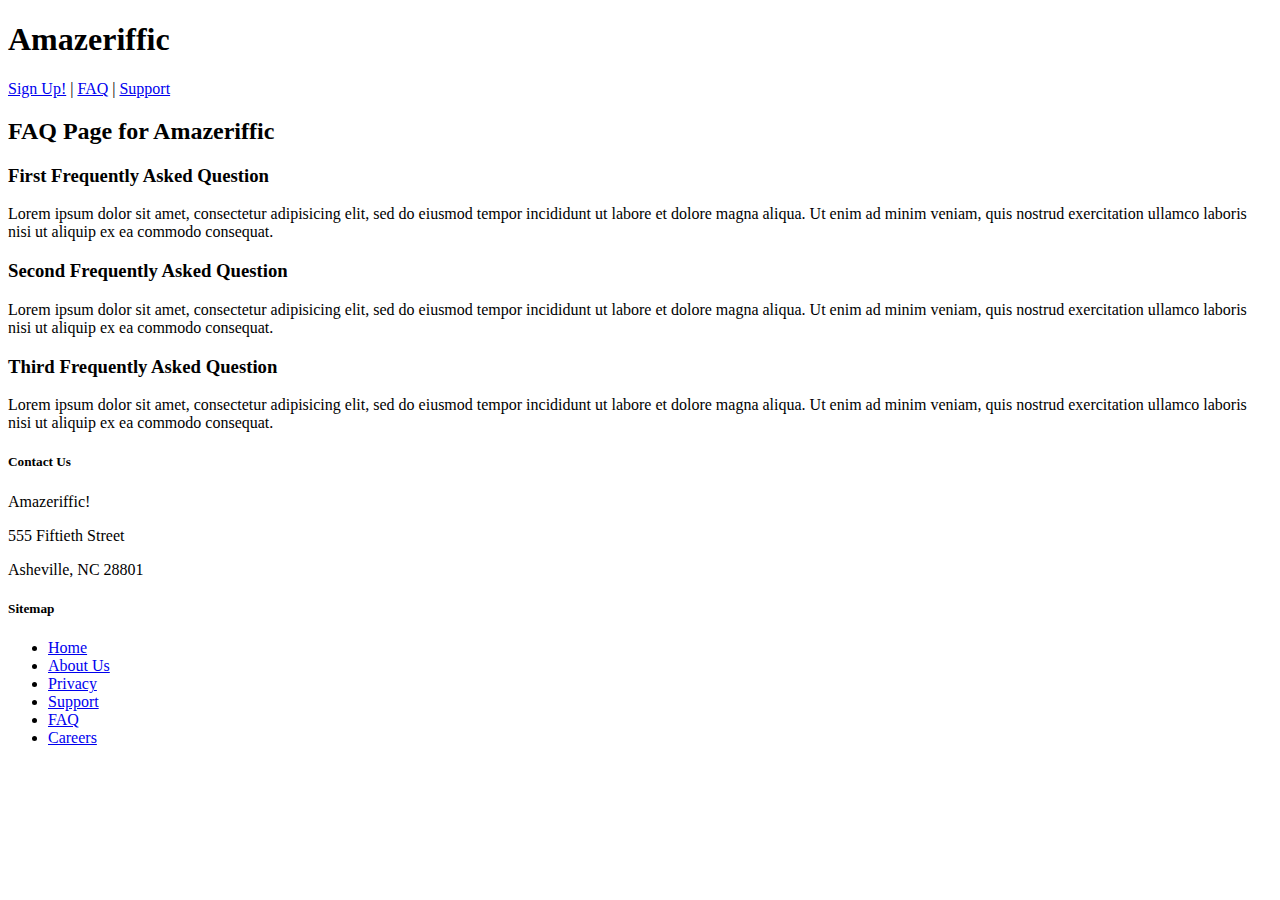
==== faq.html @ e053a9ae "Added FAQ page and ref to it" ====
<!DOCTYPE html>
<html>
  <head>
    <title>Amazeriffic</title>
  </head>

  <body>
    <header>
      <h1>Amazeriffic</h1>
      <nav>
        <a href="#">Sign Up!</a> |
        <a href="#">FAQ</a> |
        <a href="#">Support</a>
      </nav>
    </header>

    <main>
      <h2>FAQ Page for Amazeriffic</h2>

      <h3>First Frequently Asked Question</h3>
      <p>Lorem ipsum dolor sit amet, consectetur adipisicing elit, sed do eiusmod
         tempor incididunt ut labore et dolore magna aliqua. Ut enim ad minim
         veniam, quis nostrud exercitation ullamco laboris nisi ut aliquip ex ea
         commodo consequat.
      </p>

      <h3>Second Frequently Asked Question</h3>
      <p>Lorem ipsum dolor sit amet, consectetur adipisicing elit, sed do eiusmod
         tempor incididunt ut labore et dolore magna aliqua. Ut enim ad minim
         veniam, quis nostrud exercitation ullamco laboris nisi ut aliquip ex ea
         commodo consequat.
      </p>
      <h3>Third Frequently Asked Question</h3>
      <p>Lorem ipsum dolor sit amet, consectetur adipisicing elit, sed do eiusmod
         tempor incididunt ut labore et dolore magna aliqua. Ut enim ad minim
         veniam, quis nostrud exercitation ullamco laboris nisi ut aliquip ex ea
         commodo consequat.
      </p>
    </main>

    <footer>
      <div class="contact">
        <h5>Contact Us</h5>
        <p>Amazeriffic!</p>
        <p>555 Fiftieth Street</p>
        <p>Asheville, NC 28801</p>
      </div>

      <div class="sitemap">
        <h5>Sitemap</h5>
        <ul>
          <li><a href="#">Home</a></li>
          <li><a href="#">About Us</a></li>
          <li><a href="#">Privacy</a></li>
          <li><a href="#">Support</a></li>
          <li><a href="#">FAQ</a></li>
          <li><a href="#">Careers</a></li>
        </ul>
      </div>
    </footer>
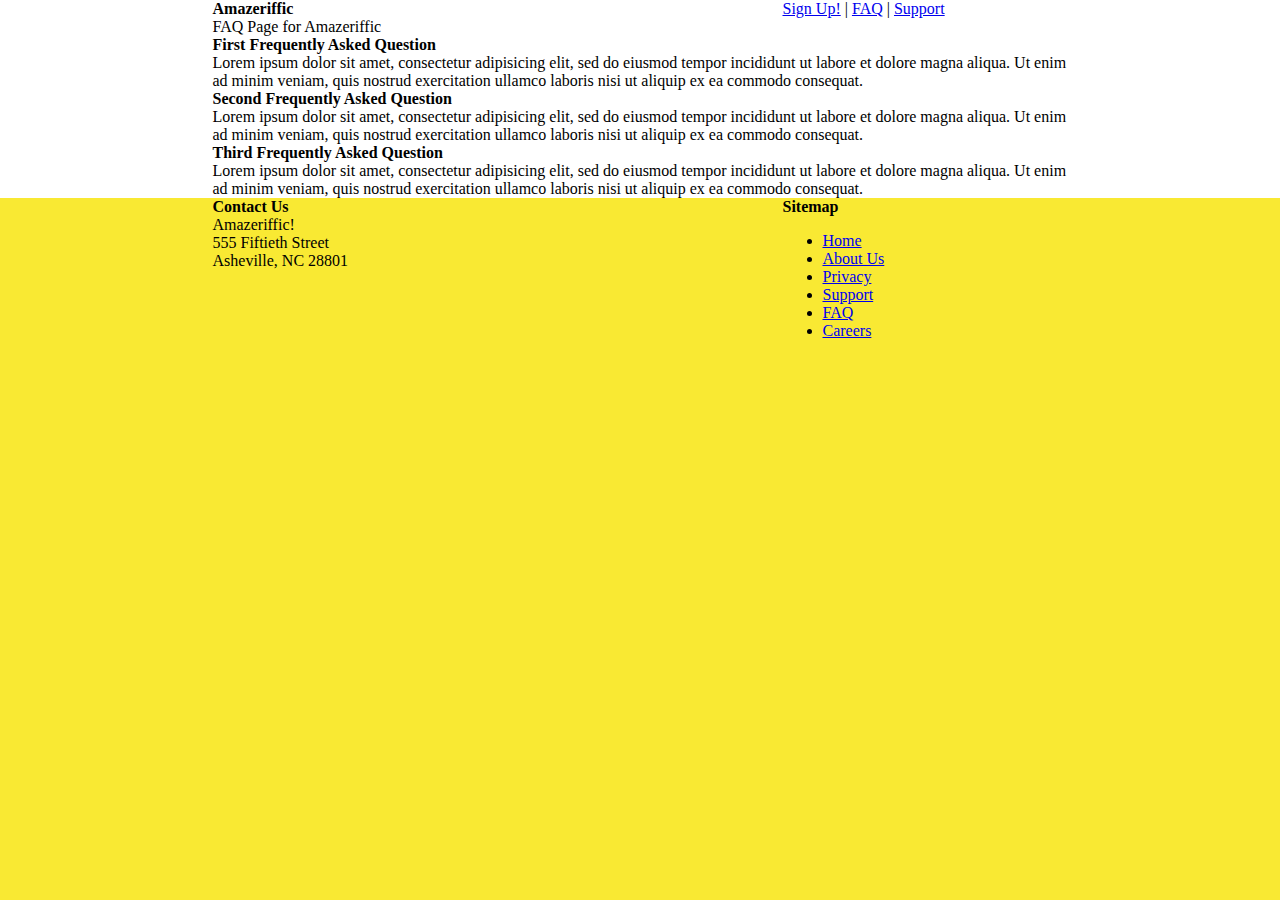
==== commit 03a56bc8: "Add style to faq.html" ====
--- a/faq.html
+++ b/faq.html
@@ -2,19 +2,24 @@
 <html>
   <head>
     <title>Amazeriffic</title>
+    <link rel="stylesheet" type="text/css" href="reset.css">
+    <link rel="stylesheet" type="text/css" href="style.css">
   </head>
 
   <body>
     <header>
+     <div class="container">
       <h1>Amazeriffic</h1>
       <nav>
         <a href="#">Sign Up!</a> |
         <a href="#">FAQ</a> |
         <a href="#">Support</a>
       </nav>
+    </div>
     </header>
 
     <main>
+     <div class="container"
       <h2>FAQ Page for Amazeriffic</h2>
 
       <h3>First Frequently Asked Question</h3>
@@ -36,9 +41,11 @@
          veniam, quis nostrud exercitation ullamco laboris nisi ut aliquip ex ea
          commodo consequat.
       </p>
+    </div>
     </main>
 
     <footer>
+     <div class="container">
       <div class="contact">
         <h5>Contact Us</h5>
         <p>Amazeriffic!</p>
@@ -57,4 +64,5 @@
           <li><a href="#">Careers</a></li>
         </ul>
       </div>
+     </div>
     </footer>
--- a/style.css
+++ b/style.css
@@ -0,0 +1,53 @@
+body {
+  background: #f9e933;
+}
+
+header, main, footer {
+  min-width: 855px;
+}
+
+.container {
+  max-width: 855px;
+  margin: auto;
+}
+
+header {
+  background: white;
+  overflow: auto;
+}
+
+header h1 {
+  float: left;
+  width: 570px;
+}
+
+header nav {
+  float: right;
+  width: 285px
+}
+
+main {
+  background: white;
+  overflow: auto;
+}
+
+main .main {
+  float: left;
+  width: 570px;
+}
+
+.pic {
+  float: right;
+  width: 285px;
+}
+
+
+footer .contact {
+  float: left;
+  width: 570px;
+}
+
+footer .sitemap {
+  float: right;
+  width: 285px;
+}
